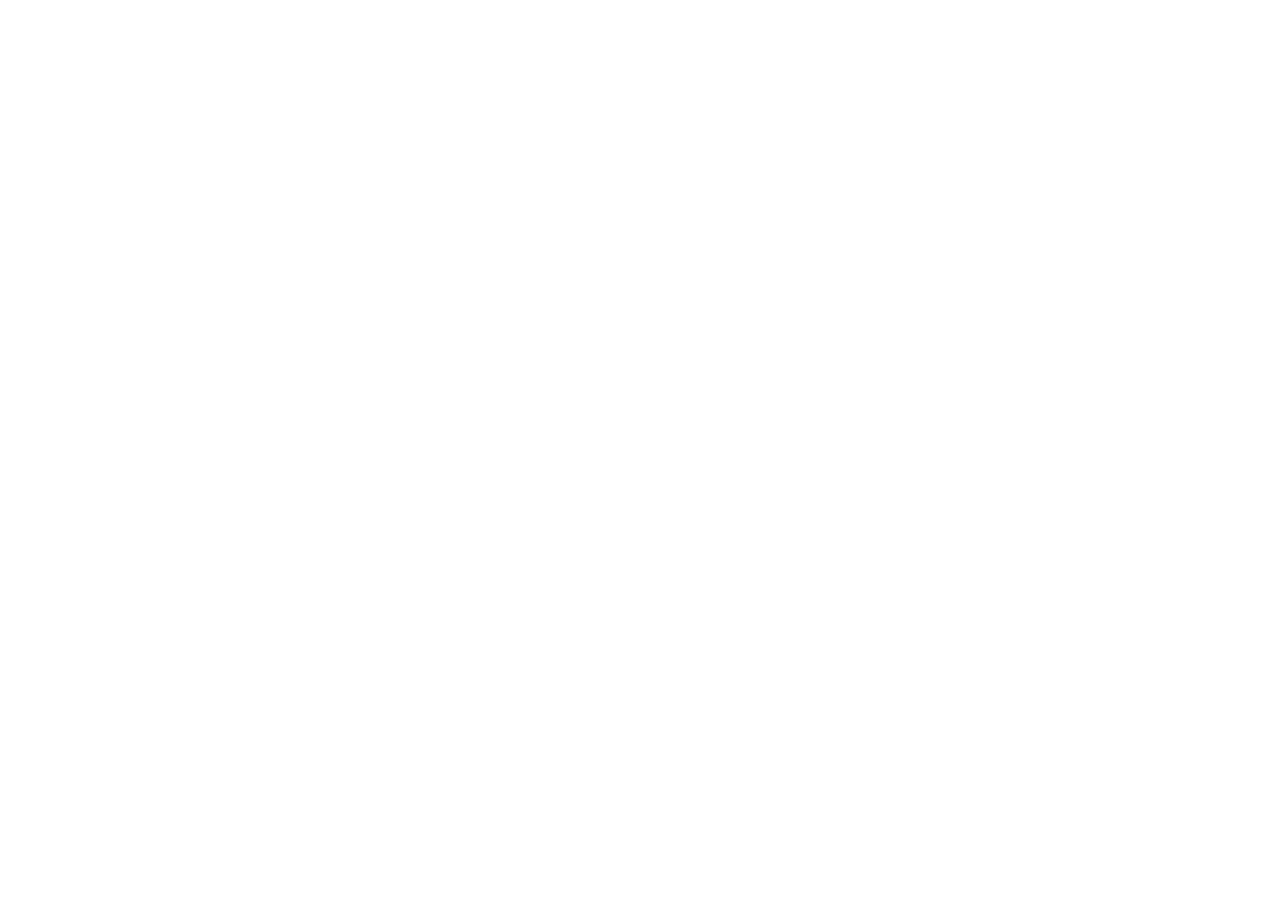
==== ux/src/main/webapp/index.html @ a4539c71 "Setting up Index Page" ====
<!DOCTYPE html>
<html data-ng-app="overseer">
<head>
<meta charset="UTF-8">
<title>Overseer</title>
<meta http-equiv="Content-type" content="text/html;charset=UTF-8"/>
<meta http-equiv="X-UA-Compatible" content="IE=edge,chrome=1"/>
<base href="/"/>
<meta name="viewport" content="width=device-width,initial-scale=1,maximum-scale=1,user-scalable=no"/>

<link rel="stylesheet" href="/ux/angular-material/angular-material.min.css"/>
<link rel="stylesheet" href="/ux/login/login.css"/>
<link rel="stylesheet" href="/ux/overseer.css"/>
<script>
   var Overseer = {};
   Overseer.responseCode = 1000;
</script>
</head>

<body data-ng-controller="overseerController" data-ng-cloak="" class="overseer">

  <div class="header">
  </div>
  <div data-ng-if="templateState === 'LOGIN'" data-login-view=""></div>
  
  <script src="/ux/angular/angular.min.js"></script>
  <script src="/ux/angular/angular-animate.min.js"></script>
  <script src="/ux/angular/angular-route.min.js"></script>
  <script src="/ux/angular/angular-aria.min.js"></script>
  <script src="/ux/angular/angular-messages.min.js"></script>
  <script src="/ux/angular-material/angular-material.min.js"></script>
  
  <script src="/ux/login/login-constants.js"></script>
  <script src="/ux/login/login-factory.js"></script>
  <script src="/ux/login/login-service.js"></script>
  <script src="/ux/login/login-controller.js"></script>
  <script src="/ux/login/login-directive.js"></script>
  <script src="/ux/login/login-module.js"></script>
  
  <script src="/ux/overseer-constants.js"></script>
  <script src="/ux/overseer-interceptors.js"></script>
  <script src="/ux/overseer-config.js"></script>
  <script src="/ux/overseer-controller.js"></script>
  <script src="/ux/overseer.js"></script>
  
  
</body>
</html>
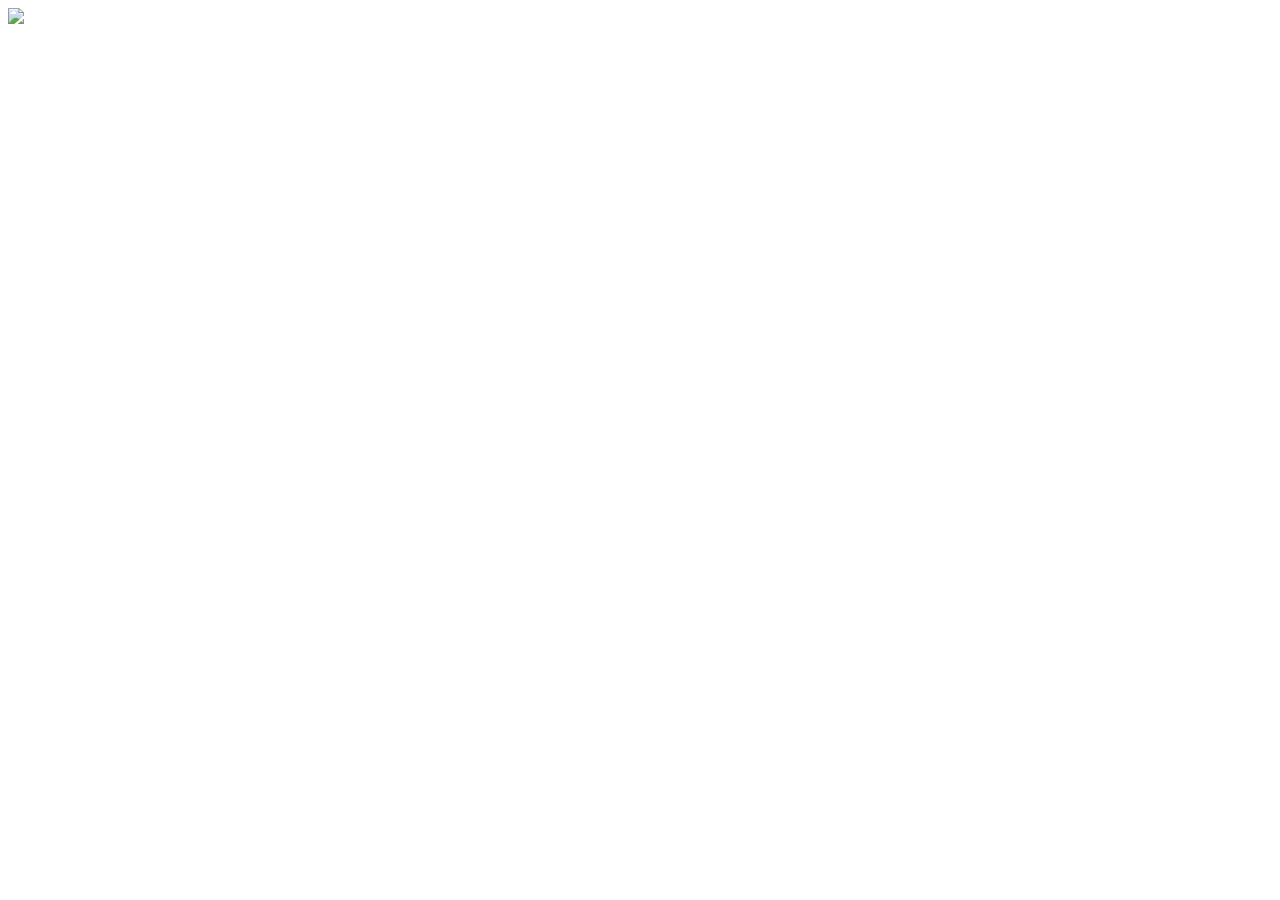
==== commit 388eafb7: "Registration Module" ====
--- a/ux/src/main/webapp/index.html
+++ b/ux/src/main/webapp/index.html
@@ -20,6 +20,7 @@
 <body data-ng-controller="overseerController" data-ng-cloak="" class="overseer">
 
   <div class="header">
+  <img src="/ux/sciencedrilllogo.png">
   </div>
   <div data-ng-if="templateState === 'LOGIN'" data-login-view=""></div>
   
